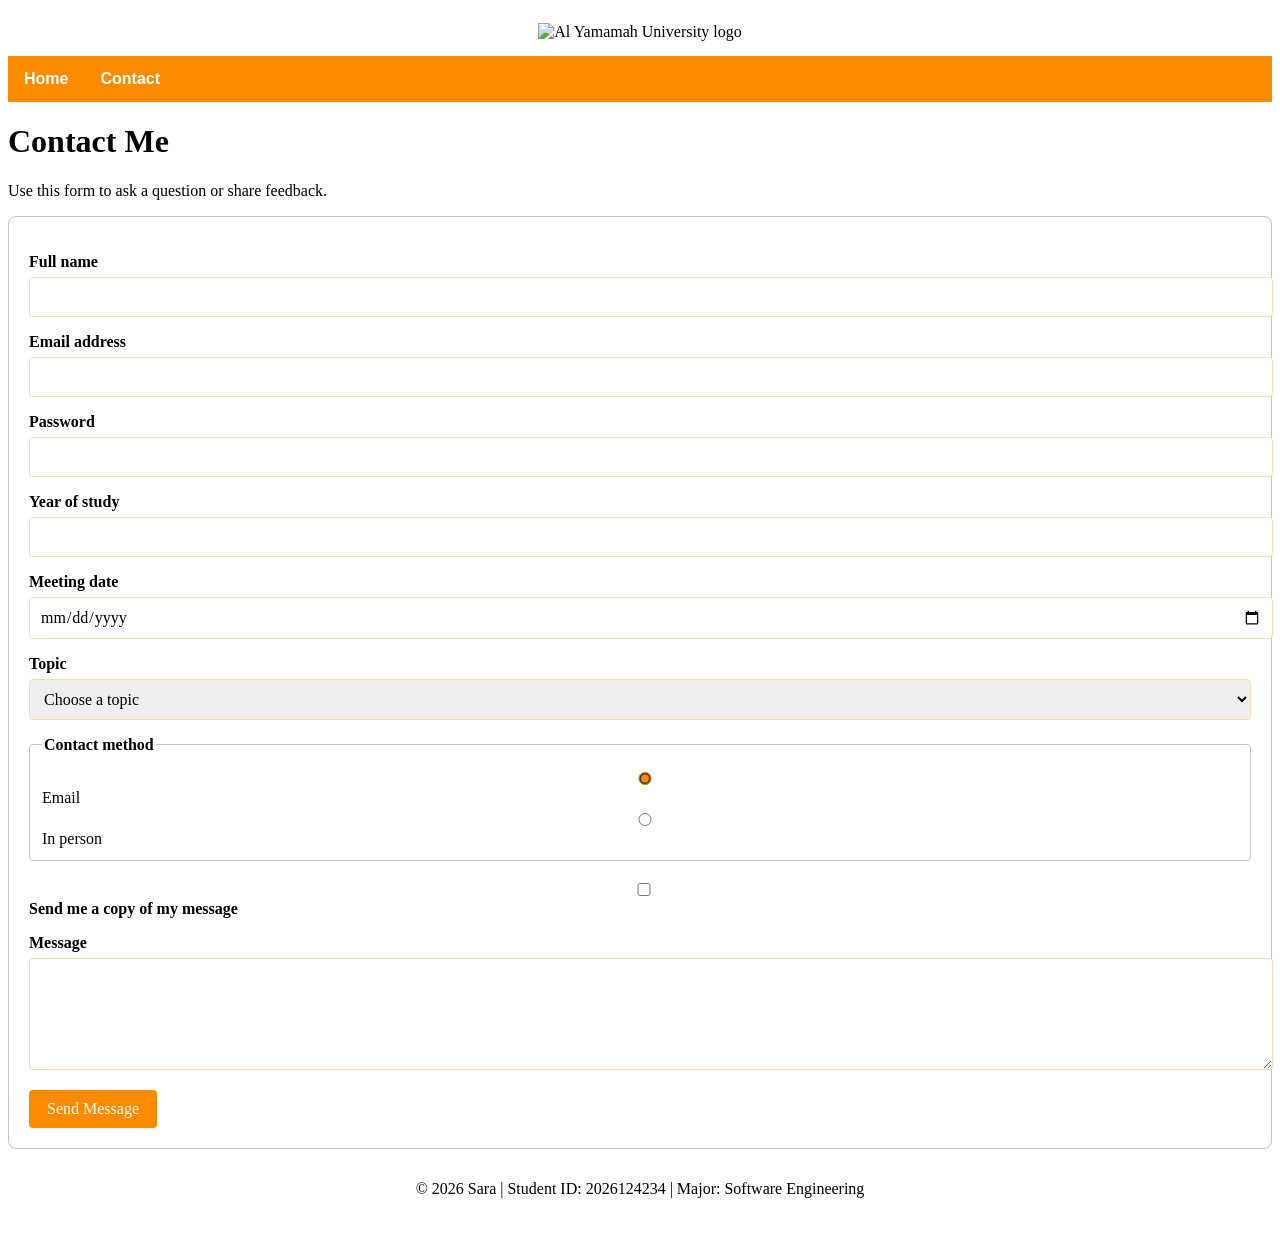
==== contact.html @ b475ccfb "Add files via upload" ====
<!DOCTYPE html>
<html lang="en">
<head>
  <meta charset="UTF-8">
  <meta name="viewport" content="width=device-width, initial-scale=1.0">
  <title>Contact Me</title>
  <link rel="stylesheet" href="styleaa.css">
</head>
<body>
  <div class="header">
    <img src="yu_logo.png" alt="Al Yamamah University logo">
  </div>

  <div class="nav_menu">
    <a href="indexaa.html">Home</a>
    <a class="active" href="contact.html" aria-current="page">Contact</a>
  </div>

  <main>
    <h1>Contact Me</h1>
    <p>Use this form to ask a question or share feedback.</p>

    <form action="contact.html" method="post">
      <p>
        <label>Full name</label><br>
        <input type="text" id="full-name" name="full_name" required>
      </p>

      <p>
        <label>Email address</label><br>
        <input type="email" id="email" name="email" required>
      </p>

      <p>
        <label>Password</label><br>
        <input type="password" id="demo-password" name="demo_password">
      </p>

      <p>
        <label>Year of study</label><br>
        <input type="number" id="year-of-study" name="year_of_study"
               min="1" max="6">
      </p>

      <p>
        <label>Meeting date</label><br>
        <input type="date" id="meeting-date" name="meeting_date">
      </p>

      <p>
        <label>Topic</label><br>
        <select id="topic" name="topic" required>
          <option value="">Choose a topic</option>
          <option value="question">General question</option>
          <option value="feedback">Website feedback</option>
          <option value="meeting">Meeting request</option>
        </select>
      </p>

      <fieldset>
        <legend>Contact method</legend>

        <input type="radio" id="reply-email" name="contact_method"
               value="email" checked>Email <br>
        
        <input type="radio" id="reply-in-person" name="contact_method"
               value="in_person"> In person <br>
      </fieldset>

      <p>
        <input type="checkbox" id="copy" name="send_copy" value="yes">
        <label>Send me a copy of my message</label>
      </p>

      <p>
        <label>Message</label><br>
        <textarea id="message" name="message" rows="5" cols="35"
                  required></textarea>
      </p>

      <button type="submit">Send Message</button>
    </form>
  </main>

  <div class="footer">
    <p>&copy; 2026 Sara | Student ID: 2026124234 | Major: Software Engineering</p>
  </div>
</body>
</html>
---- styleaa.css ----
.header {
    background-color:white;
    padding: 15px;
    text-align:center;
    }
    /* CSS property for navigation menu */
    .nav_menu {
    overflow: hidden;
    background-color:rgb(252, 139, 0) ;
    }
    .nav_menu a {
    float: left;
    font-family: Arial, Helvetica, sans-serif;
    display: block;
    color:white;
    font-weight: bold;
    text-align: center;
    padding: 14px 16px;
    text-decoration: none;
    }
    .nav_menu a:hover {
    background-color: wheat;
    color: orange;
    }
    .footer{
    background-color:white;
    padding: 15px;
    text-align:center;
    }
    table {
        border-collapse: collapse;   /* single lines, not double */
        width: 100%;
    }
    
    th, td {
        border: 1px solid #999;
        padding: 10px;
    }
    
    th {
        background-color: rgb(252, 139, 0);
        color: white;
    }
    /* Contact form */
form {
    padding: 20px;
    border: 1px solid #b9c8c3;
    border-radius: 8px;
    background-color: white;
  }
  
  label,
  legend {
    font-weight: bold;
  }
  
  input,
  select,
  textarea {
    width: 100%;
    margin-top: 6px;
    padding: 10px;
    border: 1px solid wheat;;
    border-radius: 4px;
    font: inherit;
  }
  
  input {
    accent-color: rgb(252, 139, 0);
  }
  
  fieldset {
    margin: 0 0 16px;
    padding: 12px;
    border: 1px solid #b9c8c3;
    border-radius: 4px;
  }
  
  textarea {
    resize: vertical;
  }
  
  button {
    padding: 10px 18px;
    border: 0;
    border-radius: 4px;
    background-color:rgb(252, 139, 0);
    color: white;
    font: inherit;
    cursor: pointer;
  }
  
  button:hover {
    background-color:wheat;;
  }
  body.dark-mode {
    background-color: #121212;
    color: #f0f0f0;
  }
  
  .dark-mode .header,
  .dark-mode form,
  .dark-mode table {
    background-color: #222222;
  }
  
  .dark-mode h1,
  .dark-mode h2,
  .dark-mode main a {
    color: wheat;
  }
  
  .dark-mode input,
  .dark-mode select,
  .dark-mode textarea {
    background-color: #333333;
    color: #f0f0f0;
  }
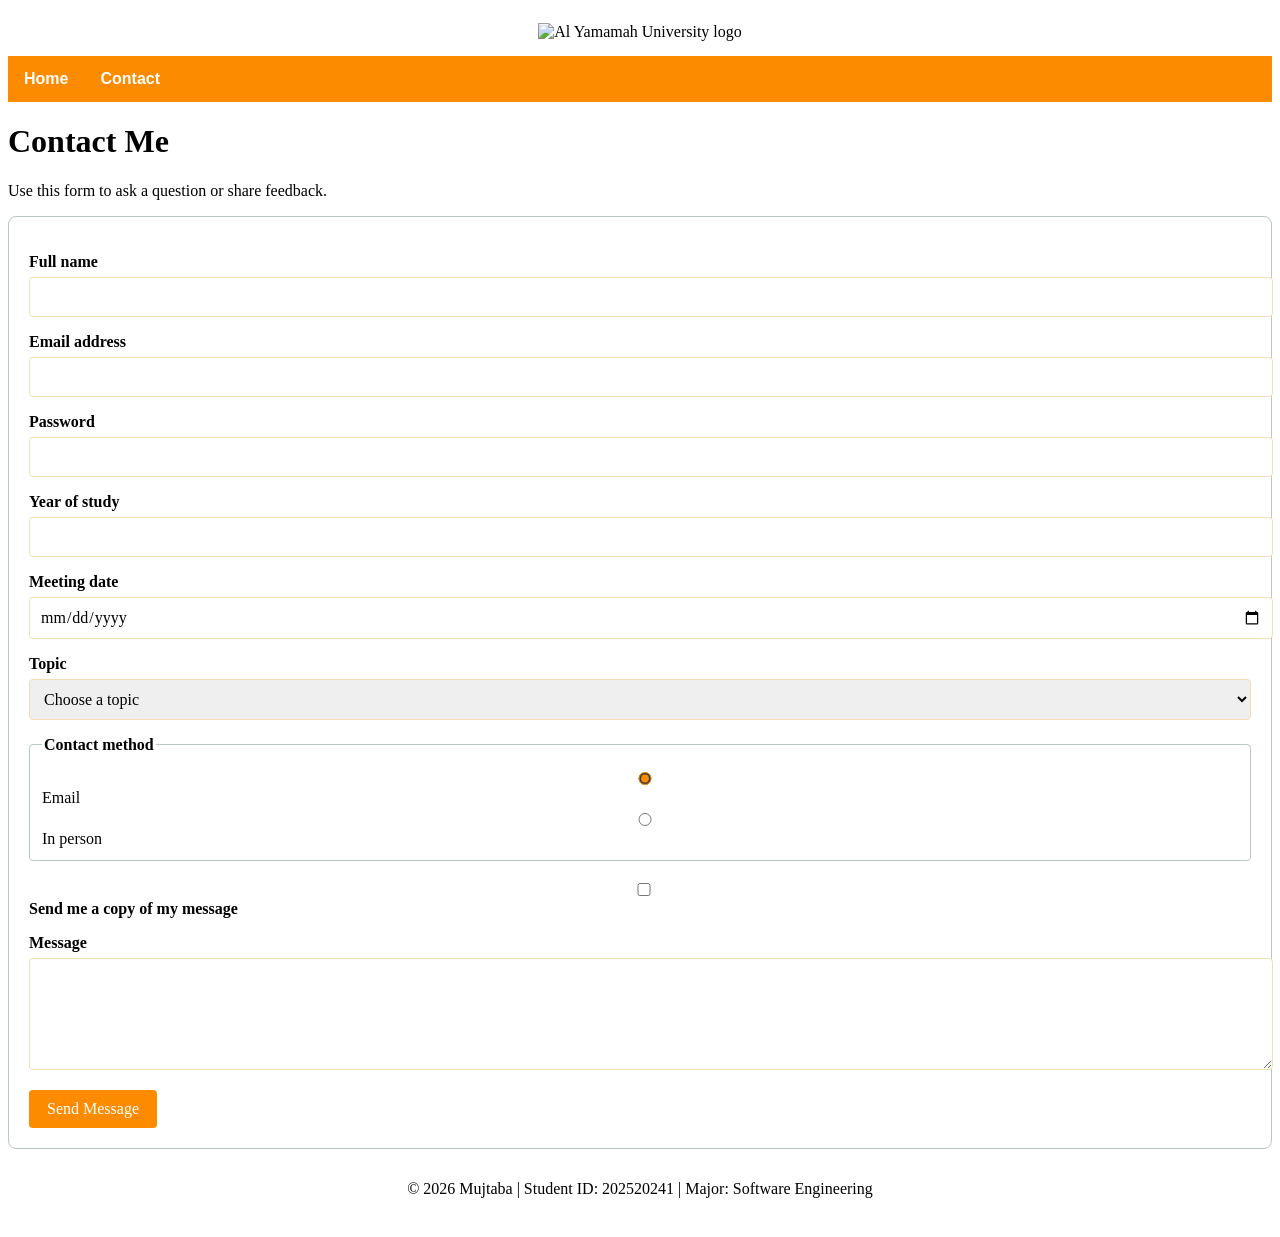
==== commit 87aa3931: "Update contact.html" ====
--- a/contact.html
+++ b/contact.html
@@ -12,7 +12,7 @@
   </div>
 
   <div class="nav_menu">
-    <a href="indexaa.html">Home</a>
+    <a href="index.html">Home</a>
     <a class="active" href="contact.html" aria-current="page">Contact</a>
   </div>
 
@@ -83,7 +83,7 @@
   </main>
 
   <div class="footer">
-    <p>&copy; 2026 Sara | Student ID: 2026124234 | Major: Software Engineering</p>
+    <p>&copy; 2026 Mujtaba | Student ID: 202520241 | Major: Software Engineering</p>
   </div>
 </body>
-</html>+</html>
